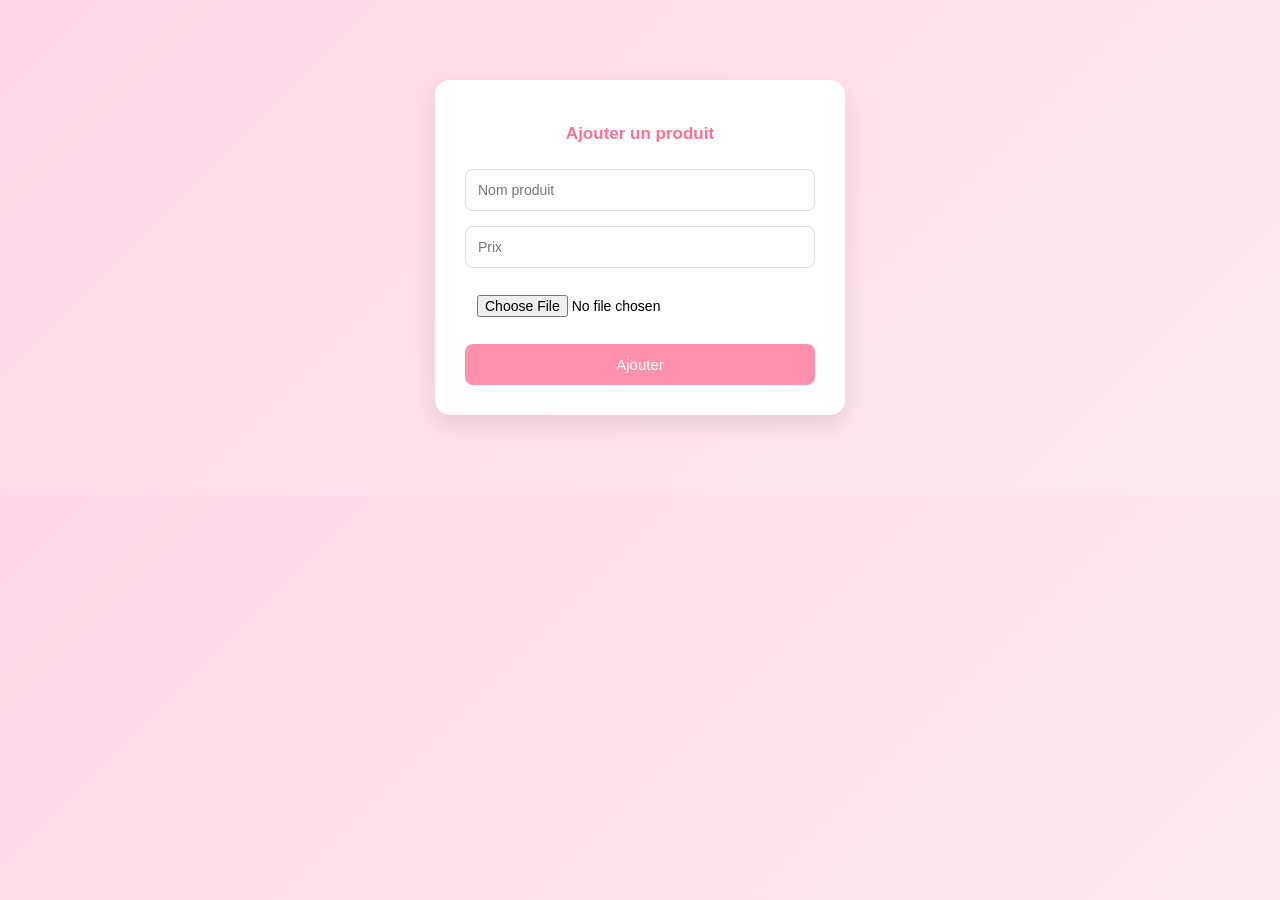
==== ajout.html @ 34885b5b "modifminiprojet" ====
<!DOCTYPE html>
<html>

<head>
    <title>Ajouter produit</title>
    <script src="script.js" defer></script>
    <link rel="stylesheet" href="style.css">
</head>

<body class="pageajouter">
    <div class="container">

        <h2>Ajouter un produit</h2>

        <div class="form">
            <input type="text" id="input" placeholder="Nom produit">
            <input type="text" id="prix" placeholder="Prix">
            <input type="file" id="imageInput" accept="image/*">
            <button id="button">Ajouter</button>
        </div>

    </div>
</body>

</html>
---- style.css ----
.pageajouter {
    font-family: Arial, Helvetica, sans-serif;
    background: linear-gradient(135deg, #ffd6e7, #ffe9f1);
    margin: 0;
    padding: 0;

    .container {
        width: 350px;
        margin: 80px auto;
        background: white;
        padding: 30px;
        border-radius: 15px;
        box-shadow: 0 10px 25px rgba(0, 0, 0, 0.1);
    }

    h2 {
        text-align: center;
        color: #ff6f91;
        margin-bottom: 25px;
        font-size: 17px;
    }

    .form {
        display: flex;
        flex-direction: column;
        gap: 15px;
    }

    .form input {
        padding: 12px;
        border-radius: 8px;
        border: 1px solid #ddd;
        font-size: 14px;
        transition: 0.3s;
    }

    .form input:focus {
        outline: none;
        border-color: #ff8fab;
        box-shadow: 0 0 5px #ffc2d1;
    }

    input[type="file"] {
        border: none;
    }

    #button {
        background: #ff8fab;
        color: white;
        border: none;
        padding: 12px;
        border-radius: 8px;
        font-size: 15px;
        cursor: pointer;
        transition: 0.3s;
    }

    #button:hover {
        background: #ff5c8a;
        transform: scale(1.03);
    }
}


.pageproduit {
    font-family: Arial, Helvetica, sans-serif;
    background: linear-gradient(135deg, #ffd6e7, #ffe9f1);
    margin: 0;
    padding: 40px;

    .container {
        background: white;
        padding: 30px;
        border-radius: 15px;
        box-shadow: 0 10px 25px rgba(0, 0, 0, 0.1);
        width: 80%;
        margin: auto;
    }

    h1 {
        color: #ff6f91;
        margin-bottom: 20px;
        font-size: 17px;
    }

    button {
        background: #ff8fab;
        color: white;
        border: none;
        padding: 10px 15px;
        border-radius: 8px;
        cursor: pointer;
        margin-bottom: 20px;
        transition: 0.3s;
    }

    button:hover {
        background: #ff5c8a;
    }

    table {
        width: 100%;
        border-collapse: collapse;
        border-radius: 10px;
        overflow: hidden;
    }

    thead {
        background: #ff8fab;
        color: white;
    }

    th,
    td {
        padding: 12px;
        text-align: center;
    }

    tbody tr {
        border-bottom: 1px solid #eee;
    }

    tbody tr:hover {
        background: #fff0f5;
    }

    .vendu-style {
        background: #ef2f76bf;
        color: white;
    }
}
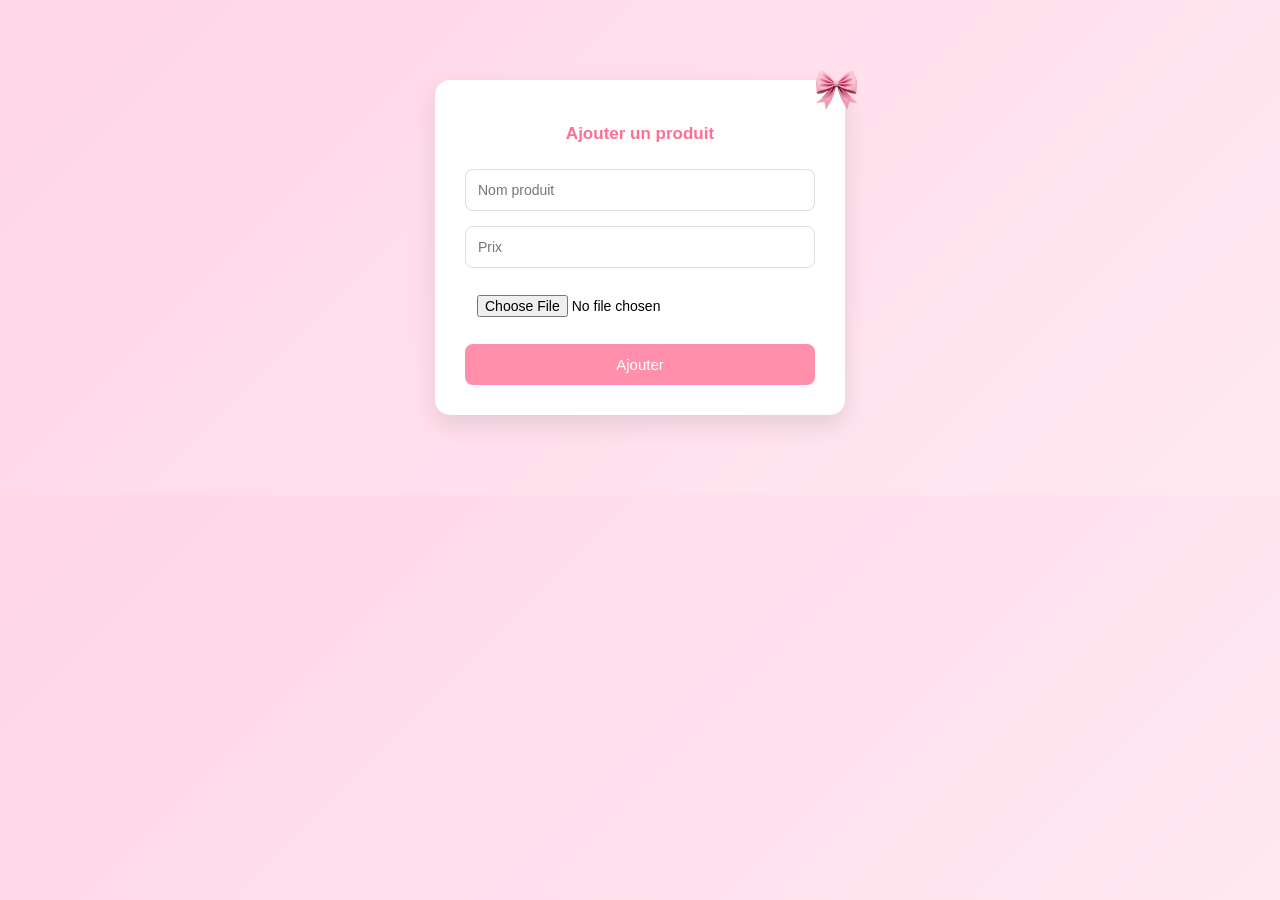
==== commit bfb8ac14: "modifminiprojetv1" ====
--- a/ajout.html
+++ b/ajout.html
@@ -8,16 +8,16 @@
 </head>
 
 <body class="pageajouter">
-    <div class="container">
+    <div class="container container-table">
 
         <h2>Ajouter un produit</h2>
 
-        <div class="form">
-            <input type="text" id="input" placeholder="Nom produit">
-            <input type="text" id="prix" placeholder="Prix">
+        <form id="form" class="form">
+            <input type="text" id="input" placeholder="Nom produit" required>
+            <input type="text" id="prix" placeholder="Prix" required>
             <input type="file" id="imageInput" accept="image/*">
-            <button id="button">Ajouter</button>
-        </div>
+            <button type="submit" id="button">Ajouter</button>
+        </form>
 
     </div>
 </body>
--- a/style.css
+++ b/style.css
@@ -125,7 +125,87 @@
     }
 
     .vendu-style {
-        background: #ef2f76bf;
-        color: white;
-    }
-}+        background: #e9e9e9bf;
+        color: #e53935;
+        font-weight: 700;
+    }
+
+    .trie {
+        display: flex;
+        justify-content: space-between;
+    }
+
+
+
+
+
+    .search-container {
+        position: relative;
+        width: 250px;
+        top: -10px;
+    }
+
+    .search-container input[type="text"] {
+        width: fit-content;
+        padding: 5px 35px 5px 35px;
+        border: 2px solid #ccc;
+        border-radius: 25px;
+        font-size: 15px;
+        transition: border-color 0.3s ease;
+    }
+
+    .search-container input[type="text"]:focus {
+        border-color: #007BFF;
+        outline: none;
+        box-shadow: 0 0 5px rgba(0, 123, 255, 0.5);
+    }
+
+    .search-container .search-icon {
+        position: absolute;
+        left: 10px;
+        top: 50%;
+        transform: translateY(-50%);
+        width: 18px;
+        height: 18px;
+        pointer-events: none;
+        opacity: 0.6;
+    }
+
+    .search-container:hover .search-icon {
+        opacity: 1;
+        filter: brightness(1.2);
+    }
+    .btntop {
+        display: flex;
+        align-items: center;
+        justify-content: space-between;
+    }
+    button img {
+        width: 13px;
+        position: relative;
+        top: 2px;
+        right: 2px;
+    }
+}
+.container-table {
+    position: relative;
+  }
+  
+ 
+  .container-table::after {
+    content: "";
+    position: absolute;
+    top: -16px;
+    right: -16px;
+    width: 50px;      
+    height: 50px;
+    background-image: url('/papillon.png'); 
+    background-size: contain;
+    background-repeat: no-repeat;
+    pointer-events: none;
+    animation: flutter 3s ease-in-out infinite;
+  }
+  @keyframes flutter {
+    0%, 100% { transform: translateY(0) rotate(0deg); }
+    50% { transform: translateY(-5px) rotate(10deg); }
+  }
